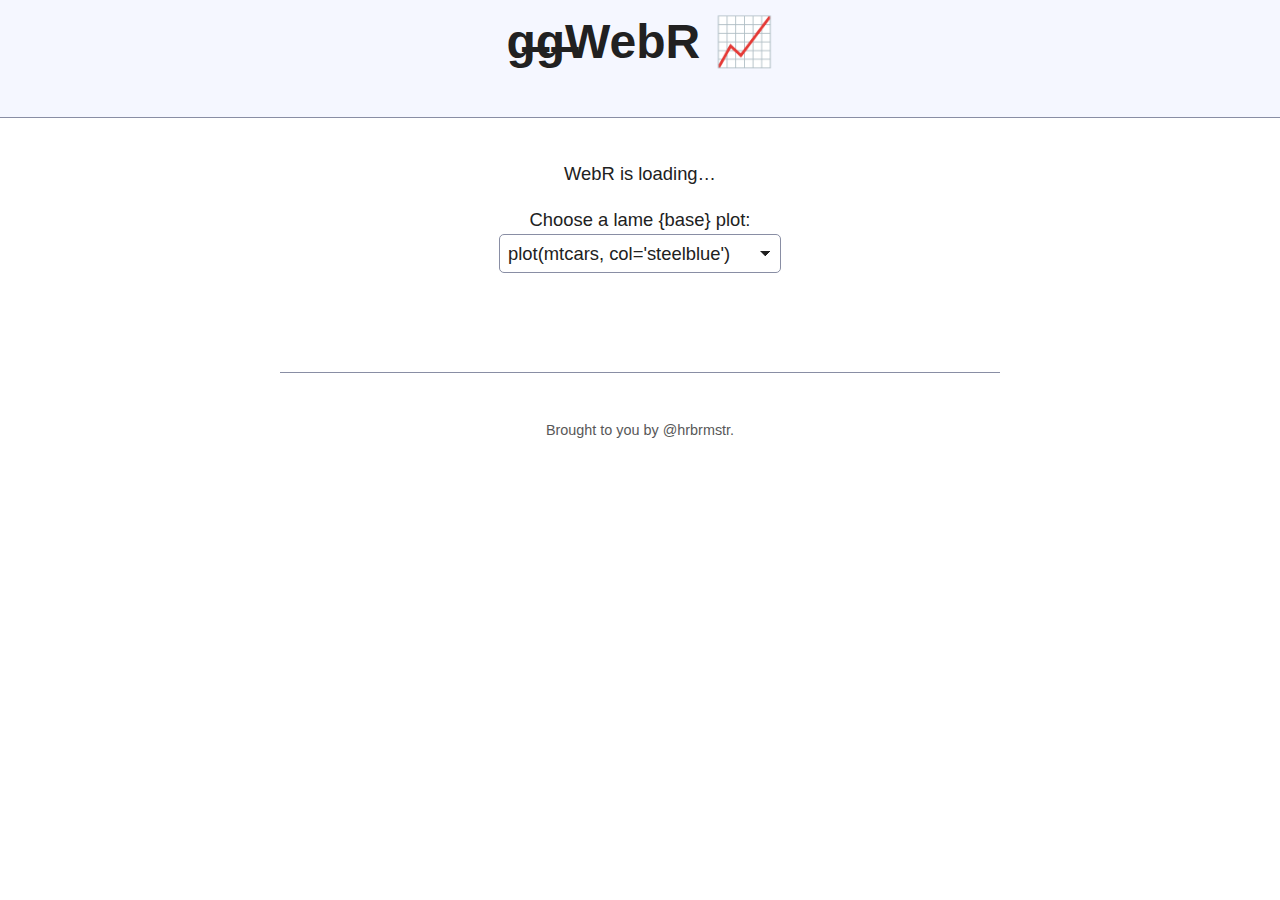
==== ggwebr/index.html @ 43d76f47 "feat: added plotting experiment and some tips" ====
<!DOCTYPE html>
<html xmlns="http://www.w3.org/1999/xhtml">
<head>
<meta charset="UTF-8">
<meta name="viewport" content="width=device-width, initial-scale=1">
<title><strike>gg</strike>WebR 📈</title>

<link rel="stylesheet" href="./css/simple.min.css"> <!-- https://github.com/kevquirk/simple.css -->
<link rel="stylesheet" href="./css/app.css"> <!-- CSS for our app -->

<script type="module" src="./main.js"></script>	

</head>
<body>
<header>
<h1>g̶g̶WebR 📈</h1>
</header>

<main>
<p id="loading">WebR is loading…</p>
<!-- p id="packages">&nbsp;</p -->

<center> <!-- DO NOT JUDGE 😎 -->
<label for="plot-sel">Choose a lame {base} plot:</label>

<select name="plot" id="plot-sel">
    <option selected value="mtcars"><code>plot(mtcars, col='steelblue')</code></option>
    <option value="iris"><code>plot(iris, col='red')</code></option>
    <option value="function"><code>plot(sin, -pi, 2*pi, col='orange')</code></option>
</select>
</center>

<!-- SAME 😎 -->
<center><canvas width=400 height=00 id="base-canvas"></canvas></center>

<div id="tbl"></div>

</main>

<footer>
<p>Brought to you by @hrbrmstr.</p>
</footer>

</body>
</html>
---- ggwebr/css/simple.min.css ----
:root {
	--sans-font: -apple-system, BlinkMacSystemFont, "Avenir Next", Avenir, "Nimbus Sans L", Roboto, "Noto Sans", "Segoe UI", Arial, Helvetica, "Helvetica Neue", sans-serif;
	--mono-font: Consolas, Menlo, Monaco, "Andale Mono", "Ubuntu Mono", monospace;
	--standard-border-radius: 5px;
	--bg: #fff;
	--accent-bg: #f5f7ff;
	--text: #212121;
	--text-light: #585858;
	--border: #898EA4;
	--accent: #0d47a1;
	--code: #d81b60;
	--preformatted: #444;
	--marked: #ffdd33;
	--disabled: #efefef
}

@media (prefers-color-scheme:dark) {
	:root {
		color-scheme: dark;
		--bg: #212121;
		--accent-bg: #2b2b2b;
		--text: #dcdcdc;
		--text-light: #ababab;
		--accent: #ffb300;
		--code: #f06292;
		--preformatted: #ccc;
		--disabled: #111
	}

	img,
	video {
		opacity: .8
	}
}

*,
::after,
::before {
	box-sizing: border-box
}

input,
progress,
select,
textarea {
	appearance: none;
	-webkit-appearance: none;
	-moz-appearance: none
}

html {
	font-family: var(--sans-font);
	scroll-behavior: smooth
}

body {
	color: var(--text);
	background-color: var(--bg);
	font-size: 1.15rem;
	line-height: 1.5;
	display: grid;
	grid-template-columns: 1fr min(45rem, 90%) 1fr;
	margin: 0
}

body>* {
	grid-column: 2
}

body>header {
	background-color: var(--accent-bg);
	border-bottom: 1px solid var(--border);
	text-align: center;
	padding: 0 .5rem 2rem .5rem;
	grid-column: 1/-1
}

body>header h1 {
	max-width: 1200px;
	margin: 1rem auto
}

body>header p {
	max-width: 40rem;
	margin: 1rem auto
}

main {
	padding-top: 1.5rem
}

body>footer {
	margin-top: 4rem;
	padding: 2rem 1rem 1.5rem 1rem;
	color: var(--text-light);
	font-size: .9rem;
	text-align: center;
	border-top: 1px solid var(--border)
}

h1 {
	font-size: 3rem
}

h2 {
	font-size: 2.6rem;
	margin-top: 3rem
}

h3 {
	font-size: 2rem;
	margin-top: 3rem
}

h4 {
	font-size: 1.44rem
}

h5 {
	font-size: 1.15rem
}

h6 {
	font-size: .96rem
}

h1,
h2,
h3,
h4,
h5,
h6,
p {
	overflow-wrap: break-word
}

h1,
h2,
h3 {
	line-height: 1.1
}

@media only screen and (max-width:720px) {
	h1 {
		font-size: 2.5rem
	}

	h2 {
		font-size: 2.1rem
	}

	h3 {
		font-size: 1.75rem
	}

	h4 {
		font-size: 1.25rem
	}
}

a,
a:visited {
	color: var(--accent)
}

a:hover {
	text-decoration: none
}

[role=button],
button,
input[type=button],
input[type=reset],
input[type=submit],
label[type=button] {
	border: none;
	border-radius: var(--standard-border-radius);
	background-color: var(--accent);
	font-size: 1rem;
	color: var(--bg);
	padding: .7rem .9rem;
	margin: .5rem 0
}

[role=button][aria-disabled=true],
button[disabled],
input[type=button][disabled],
input[type=checkbox][disabled],
input[type=radio][disabled],
input[type=reset][disabled],
input[type=submit][disabled],
select[disabled] {
	cursor: not-allowed
}

button[disabled],
input:disabled,
select:disabled,
textarea:disabled {
	cursor: not-allowed;
	background-color: var(--disabled);
	color: var(--text-light)
}

input[type=range] {
	padding: 0
}

abbr[title] {
	cursor: help;
	text-decoration-line: underline;
	text-decoration-style: dotted
}

[role=button]:not([aria-disabled=true]):hover,
button:enabled:hover,
input[type=button]:enabled:hover,
input[type=reset]:enabled:hover,
input[type=submit]:enabled:hover,
label[type=button]:hover {
	filter: brightness(1.4);
	cursor: pointer
}

button:focus-visible:where(:enabled, [role=button]:not([aria-disabled=true])),
input:enabled:focus-visible:where([type=submit], [type=reset], [type=button]) {
	outline: 2px solid var(--accent);
	outline-offset: 1px
}

header>nav {
	font-size: 1rem;
	line-height: 2;
	padding: 1rem 0 0 0
}

header>nav ol,
header>nav ul {
	align-content: space-around;
	align-items: center;
	display: flex;
	flex-direction: row;
	flex-wrap: wrap;
	justify-content: center;
	list-style-type: none;
	margin: 0;
	padding: 0
}

header>nav ol li,
header>nav ul li {
	display: inline-block
}

header>nav a,
header>nav a:visited {
	margin: 0 .5rem 1rem .5rem;
	border: 1px solid var(--border);
	border-radius: var(--standard-border-radius);
	color: var(--text);
	display: inline-block;
	padding: .1rem 1rem;
	text-decoration: none
}

header>nav a:hover {
	border-color: var(--accent);
	color: var(--accent);
	cursor: pointer
}

@media only screen and (max-width:720px) {
	header>nav a {
		border: none;
		padding: 0;
		text-decoration: underline;
		line-height: 1
	}
}

aside,
details,
pre,
progress {
	background-color: var(--accent-bg);
	border: 1px solid var(--border);
	border-radius: var(--standard-border-radius);
	margin-bottom: 1rem
}

aside {
	font-size: 1rem;
	width: 30%;
	padding: 0 15px;
	margin-left: 15px;
	float: right
}

@media only screen and (max-width:720px) {
	aside {
		width: 100%;
		float: none;
		margin-left: 0
	}
}

article,
fieldset {
	border: 1px solid var(--border);
	padding: 1rem;
	border-radius: var(--standard-border-radius);
	margin-bottom: 1rem
}

article h2:first-child,
section h2:first-child {
	margin-top: 1rem
}

section {
	border-top: 1px solid var(--border);
	border-bottom: 1px solid var(--border);
	padding: 2rem 1rem;
	margin: 3rem 0
}

section+section,
section:first-child {
	border-top: 0;
	padding-top: 0
}

section:last-child {
	border-bottom: 0;
	padding-bottom: 0
}

details {
	padding: .7rem 1rem
}

summary {
	cursor: pointer;
	font-weight: 700;
	padding: .7rem 1rem;
	margin: -.7rem -1rem;
	word-break: break-all
}

details[open]>summary+* {
	margin-top: 0
}

details[open]>summary {
	margin-bottom: .5rem
}

details[open]>:last-child {
	margin-bottom: 0
}

table {
	border-collapse: collapse;
	margin: 1.5rem 0
}

td,
th {
	border: 1px solid var(--border);
	text-align: left;
	padding: .5rem
}

th {
	background-color: var(--accent-bg);
	font-weight: 700
}

tr:nth-child(even) {
	background-color: var(--accent-bg)
}

table caption {
	font-weight: 700;
	margin-bottom: .5rem
}

input,
select,
textarea {
	font-size: inherit;
	font-family: inherit;
	padding: .5rem;
	margin-bottom: .5rem;
	color: var(--text);
	background-color: var(--bg);
	border: 1px solid var(--border);
	border-radius: var(--standard-border-radius);
	box-shadow: none;
	max-width: 100%;
	display: inline-block
}

label {
	display: block
}

textarea:not([cols]) {
	width: 100%
}

select:not([multiple]) {
	background-image: linear-gradient(45deg, transparent 49%, var(--text) 51%), linear-gradient(135deg, var(--text) 51%, transparent 49%);
	background-position: calc(100% - 15px), calc(100% - 10px);
	background-size: 5px 5px, 5px 5px;
	background-repeat: no-repeat;
	padding-right: 25px
}

input[type=checkbox],
input[type=radio] {
	vertical-align: middle;
	position: relative;
	width: min-content
}

input[type=checkbox]+label,
input[type=radio]+label {
	display: inline-block
}

input[type=radio] {
	border-radius: 100%
}

input[type=checkbox]:checked,
input[type=radio]:checked {
	background-color: var(--accent)
}

input[type=checkbox]:checked::after {
	content: " ";
	width: .18em;
	height: .32em;
	border-radius: 0;
	position: absolute;
	top: .05em;
	left: .17em;
	background-color: transparent;
	border-right: solid var(--bg) .08em;
	border-bottom: solid var(--bg) .08em;
	font-size: 1.8em;
	transform: rotate(45deg)
}

input[type=radio]:checked::after {
	content: " ";
	width: .25em;
	height: .25em;
	border-radius: 100%;
	position: absolute;
	top: .125em;
	background-color: var(--bg);
	left: .125em;
	font-size: 32px
}

@media only screen and (max-width:720px) {

	input,
	select,
	textarea {
		width: 100%
	}
}

input[type=color] {
	height: 2.5rem;
	padding: .2rem
}

input[type=file] {
	border: 0
}

hr {
	border: none;
	height: 1px;
	background: var(--border);
	margin: 1rem auto
}

mark {
	padding: 2px 5px;
	border-radius: var(--standard-border-radius);
	background-color: var(--marked)
}

img,
video {
	max-width: 100%;
	height: auto;
	border-radius: var(--standard-border-radius)
}

figure {
	margin: 0;
	display: block;
	overflow-x: auto
}

figcaption {
	text-align: center;
	font-size: .9rem;
	color: var(--text-light);
	margin-bottom: 1rem
}

blockquote {
	margin: 2rem 0 2rem 2rem;
	padding: .4rem .8rem;
	border-left: .35rem solid var(--accent);
	color: var(--text-light);
	font-style: italic
}

cite {
	font-size: .9rem;
	color: var(--text-light);
	font-style: normal
}

dt {
	color: var(--text-light)
}

code,
kbd,
pre,
pre span,
samp {
	font-family: var(--mono-font);
	color: var(--code)
}

kbd {
	color: var(--preformatted);
	border: 1px solid var(--preformatted);
	border-bottom: 3px solid var(--preformatted);
	border-radius: var(--standard-border-radius);
	padding: .1rem .4rem
}

pre {
	padding: 1rem 1.4rem;
	max-width: 100%;
	overflow: auto;
	color: var(--preformatted)
}

pre code {
	color: var(--preformatted);
	background: 0 0;
	margin: 0;
	padding: 0
}

progress {
	width: 100%
}

progress:indeterminate {
	background-color: var(--accent-bg)
}

progress::-webkit-progress-bar {
	border-radius: var(--standard-border-radius);
	background-color: var(--accent-bg)
}

progress::-webkit-progress-value {
	border-radius: var(--standard-border-radius);
	background-color: var(--accent)
}

progress::-moz-progress-bar {
	border-radius: var(--standard-border-radius);
	background-color: var(--accent);
	transition-property: width;
	transition-duration: .3s
}

progress:indeterminate::-moz-progress-bar {
	background-color: var(--accent-bg)
}
---- ggwebr/css/app.css ----
.webr-table {
	font-family: monospace;
	margin-left: auto;
  margin-right: auto;
}

#loading, #read, #packages, #source {
	text-align: center;
}

table.webr-table tbody td {
	text-align: right;
}

#base-canvas {
	margin-left: auto;
	margin-right: auto;
}

#plot-select {
	font-family: monospace;
	margin-left: auto;
  margin-right: auto;
}

#tbl {
	font-family: monospace;
	margin-left: auto;
  margin-right: auto;
	width: 100%;
}
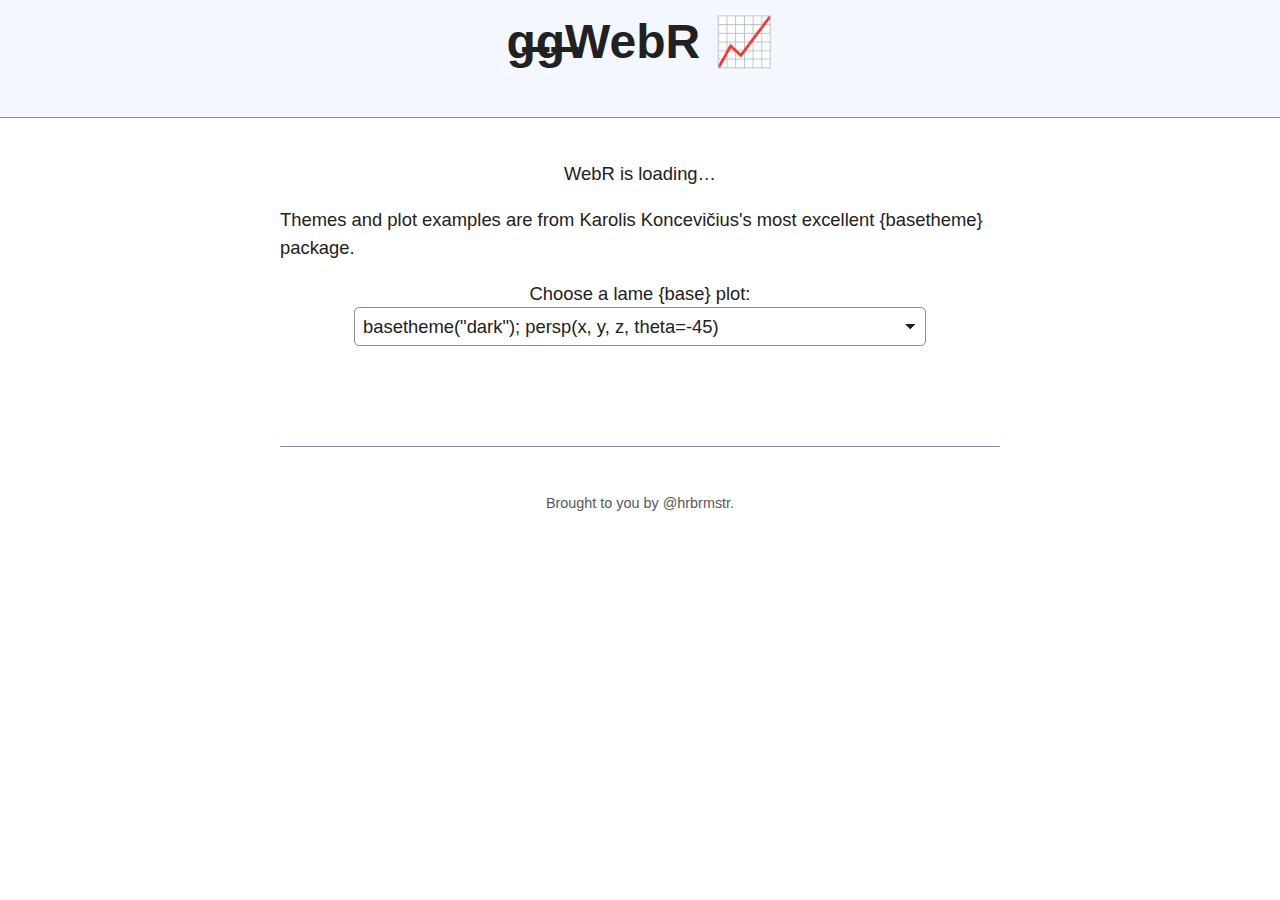
==== commit 10af6ff3: "feat: updated ggwebr example to include code from the basetheme R pkg" ====
--- a/ggwebr/index.html
+++ b/ggwebr/index.html
@@ -19,18 +19,18 @@
 <main>
 <p id="loading">WebR is loading…</p>
 <!-- p id="packages">&nbsp;</p -->
+<p>Themes and plot examples are from Karolis Koncevičius's most excellent {basetheme} package.</p>
 
-<center> <!-- DO NOT JUDGE 😎 -->
+<center>
 <label for="plot-sel">Choose a lame {base} plot:</label>
 
 <select name="plot" id="plot-sel">
-    <option selected value="mtcars"><code>plot(mtcars, col='steelblue')</code></option>
-    <option value="iris"><code>plot(iris, col='red')</code></option>
-    <option value="function"><code>plot(sin, -pi, 2*pi, col='orange')</code></option>
+    <option selected value="mtcars"><code>basetheme("dark"); persp(x, y, z, theta=-45)</code></option>
+    <option value="iris"><code>basetheme("royal"); pairs(iris[-5], bg=lab2col(iris$Species), col=0)</code></option>
+    <option value="function"><code>basetheme("deepblue") ; pairs(iris[-5], bg=num2col(iris[,1]), col=0)</code></option>
 </select>
 </center>
 
-<!-- SAME 😎 -->
 <center><canvas width=400 height=00 id="base-canvas"></canvas></center>
 
 <div id="tbl"></div>
